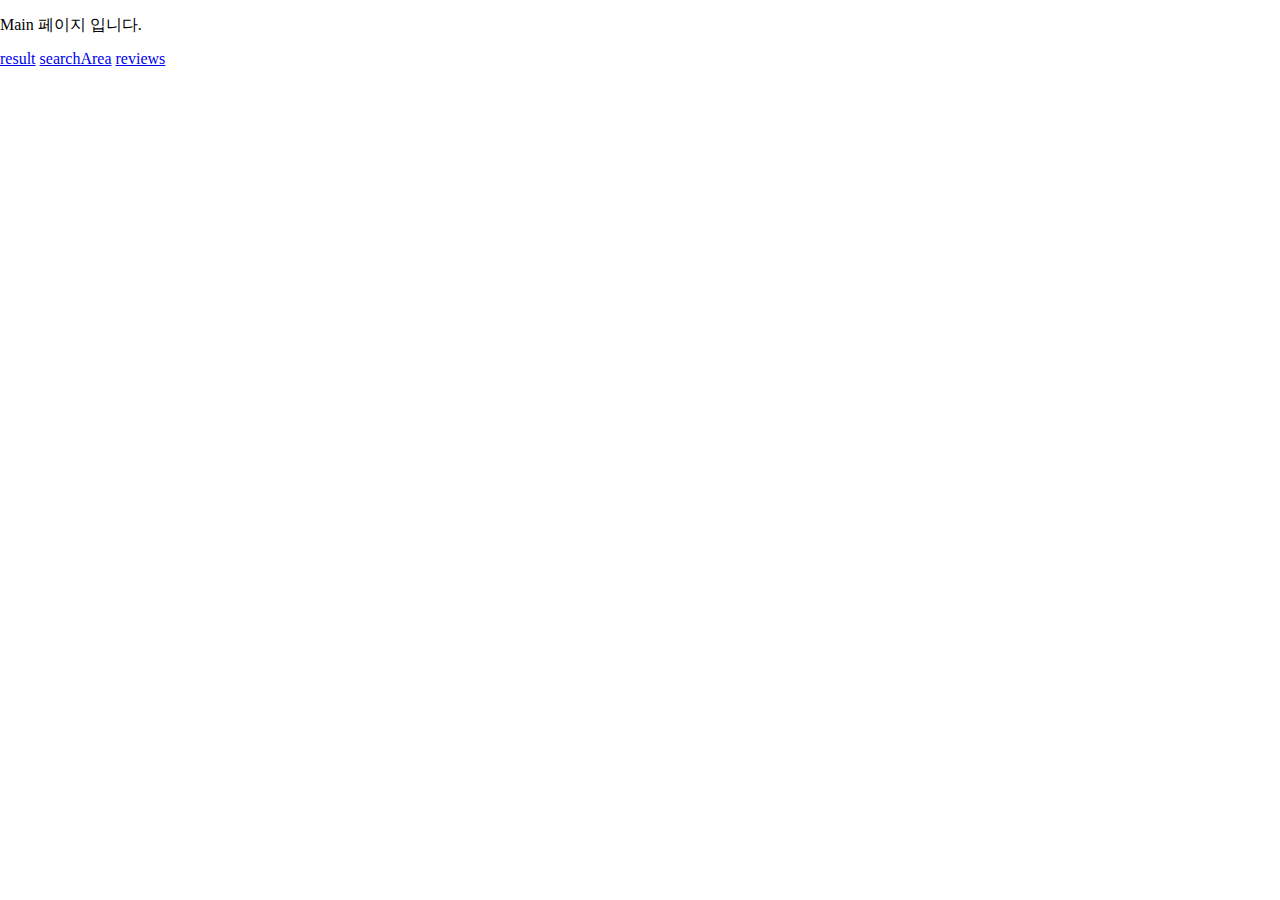
==== templates/index.html @ 72425c4c "Merge pull request #3 from Boyage99/feature/review-route" ====
<!DOCTYPE html>
<html lang="en">
  <head>
    <meta charset="UTF-8" />
    <meta name="viewport" content="width=device-width, initial-scale=1.0" />

    <!-- Bootstrap CSS -->
    <link
      href="https://cdn.jsdelivr.net/npm/bootstrap@5.1.3/dist/css/bootstrap.min.css"
      rel="stylesheet"
      integrity="sha384-1BmE4kWBq78iYhFldvKuhfTAU6auU8tT94WrHftjDbrCEXSU1oBoqyl2QvZ6jIW3"
      crossorigin="anonymous"
    />
    <link rel="stylesheet" href="/static/css/default.css" />
    <title>주차어디</title>
  </head>
  <body>
    <p>Main 페이지 입니다.</p>
    <a href="result">result</a>
    <a href="searchArea">searchArea</a>
    <a href="reviews">reviews</a>
    <script
      src="https://cdn.jsdelivr.net/npm/bootstrap@5.1.3/dist/js/bootstrap.bundle.min.js"
      integrity="sha384-ka7Sk0Gln4gmtz2MlQnikT1wXgYsOg+OMhuP+IlRH9sENBO0LRn5q+8nbTov4+1p"
      crossorigin="anonymous"
    ></script>
  </body>
</html>
---- static/css/default.css ----
@charset "UTF-8";

@import url(./normalize.css);
@import url(./font.css);
@import url(./partials.css);
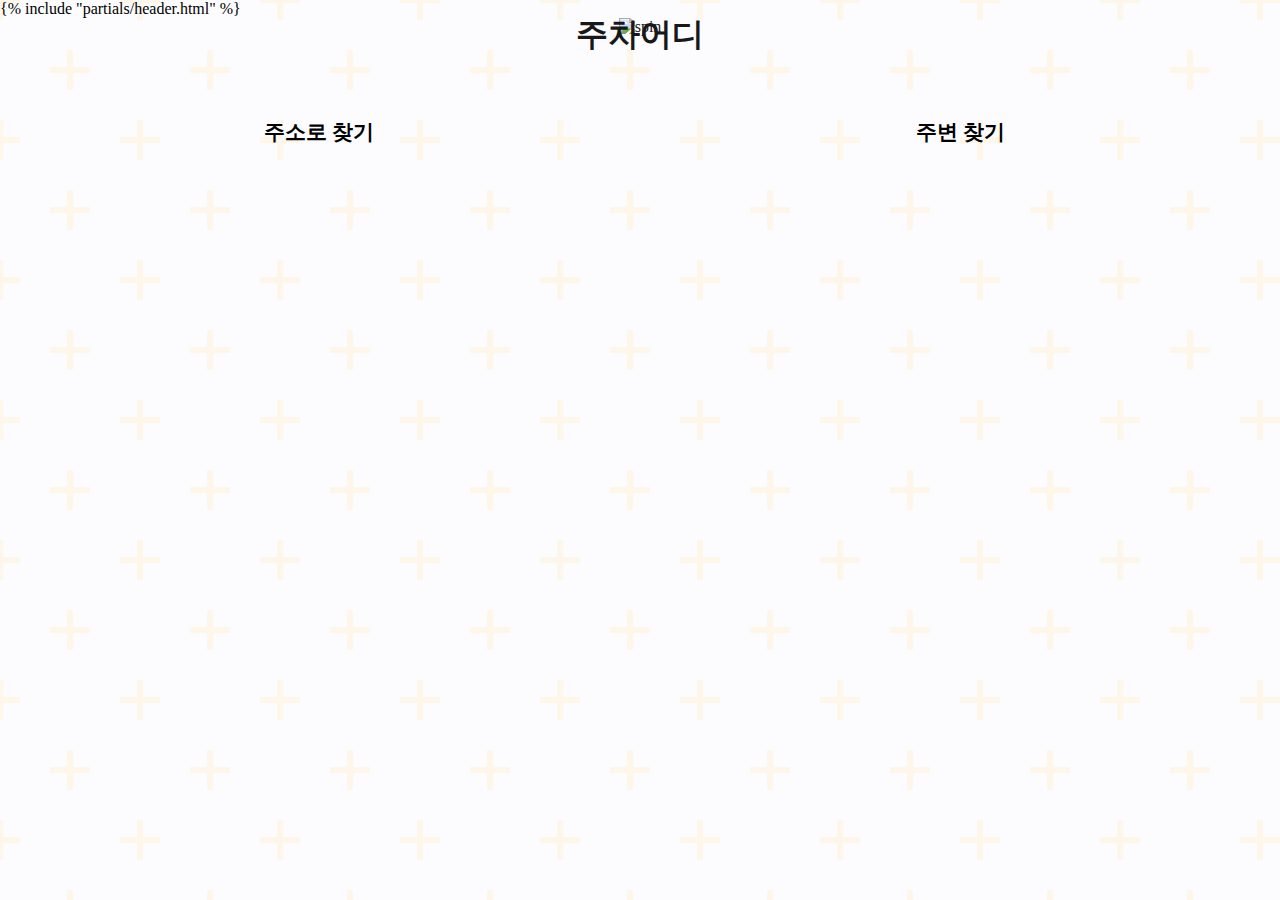
==== commit 859cbb95: "헤더 적용 완료" ====
--- a/templates/index.html
+++ b/templates/index.html
@@ -1,5 +1,5 @@
 <!DOCTYPE html>
-<html lang="en">
+<html lang="kr">
   <head>
     <meta charset="UTF-8" />
     <meta name="viewport" content="width=device-width, initial-scale=1.0" />
@@ -11,18 +11,43 @@
       integrity="sha384-1BmE4kWBq78iYhFldvKuhfTAU6auU8tT94WrHftjDbrCEXSU1oBoqyl2QvZ6jIW3"
       crossorigin="anonymous"
     />
+    <link
+      rel="stylesheet"
+      href="https://maxcdn.bootstrapcdn.com/font-awesome/4.6.2/css/font-awesome.min.css"
+    />
     <link rel="stylesheet" href="/static/css/default.css" />
+    <link rel="stylesheet" href="/static/css/index.css" />
+    <link rel="stylesheet" href="/static/css/partials.css" />
     <title>주차어디</title>
   </head>
-  <body>
-    <p>Main 페이지 입니다.</p>
-    <a href="result">result</a>
-    <a href="searchArea">searchArea</a>
-    <a href="reviews">reviews</a>
+  <body class="">
+    {% include "partials/header.html" %}
+    <div class="pattern-bg"></div>
+    <main class="container custom-max-width">
+      <header>
+        <img src="static/img/spin.gif" alt="spin" />
+        <h1>주차어디</h1>
+      </header>
+      <div class="button-wrap">
+        <div id="address" class="search-btn address rounded-3">주소로 찾기</div>
+        <div id="nearby" class="search-btn nearby rounded-3">주변 찾기</div>
+      </div>
+    </main>
     <script
       src="https://cdn.jsdelivr.net/npm/bootstrap@5.1.3/dist/js/bootstrap.bundle.min.js"
       integrity="sha384-ka7Sk0Gln4gmtz2MlQnikT1wXgYsOg+OMhuP+IlRH9sENBO0LRn5q+8nbTov4+1p"
       crossorigin="anonymous"
     ></script>
+    <script>
+      const address = document.querySelector("#address");
+      const nearby = document.querySelector("#nearby");
+      console.log(address);
+      address.addEventListener("click", () => {
+        window.location.href = "result";
+      });
+      nearby.addEventListener("click", () => {
+        window.location.href = "result";
+      });
+    </script>
   </body>
 </html>
--- a/static/css/index.css
+++ b/static/css/index.css
@@ -0,0 +1,93 @@
+.pattern-bg {
+  position: absolute;
+  z-index: -2;
+  top: 0;
+  bottom: 0;
+  left: 0;
+  right: 0;
+  background-color: #e5e5f7;
+  opacity: 0.1;
+  background: radial-gradient(
+      circle,
+      transparent 20%,
+      #e5e5f7 20%,
+      #e5e5f7 80%,
+      transparent 80%,
+      transparent
+    ),
+    radial-gradient(
+        circle,
+        transparent 20%,
+        #e5e5f7 20%,
+        #e5e5f7 80%,
+        transparent 80%,
+        transparent
+      )
+      70px 70px,
+    linear-gradient(
+        #edae36 5.6000000000000005px,
+        transparent 5.6000000000000005px
+      )
+      0 -2.8000000000000003px,
+    linear-gradient(
+        90deg,
+        #edae36 5.6000000000000005px,
+        #e5e5f7 5.6000000000000005px
+      ) -2.8000000000000003px 0;
+  background-size: 140px 140px, 140px 140px, 70px 70px, 70px 70px;
+}
+
+header {
+  text-align: center;
+  position: relative;
+  z-index: -3;
+}
+
+header img {
+  width: 100%;
+}
+
+header h1 {
+  font-weight: bold;
+  position: absolute;
+  top: 50%;
+  left: 50%;
+  transform: translate(-50%, -90%);
+}
+
+.button-wrap {
+  display: flex;
+  gap: 0.2em;
+}
+
+.search-btn {
+  background-color: var(--custom-yellow);
+  color: var(--custom-gray-black);
+  flex: 1;
+  text-align: center;
+  padding: 4em 0;
+  font-size: 1.3rem;
+  font-weight: 700;
+  cursor: pointer;
+}
+
+.search-btn a {
+  color: var(--custom-gray-black);
+  font-size: 1.3rem;
+  font-weight: 700;
+  text-decoration: none;
+  z-index: 99;
+}
+
+.address {
+  background-image: url("/static/img/map.svg");
+  background-position: center;
+  background-size: 50%;
+  background-repeat: no-repeat;
+}
+.nearby {
+  background-image: url("/static/img/gps.svg");
+  background-position: center;
+  background-size: 50%;
+  background-repeat: no-repeat;
+}
--- a/static/css/partials.css
+++ b/static/css/partials.css
@@ -0,0 +1,53 @@
+#navbar {
+  display: flex;
+  justify-content: space-between;
+  align-items: center;
+  height: 50px;
+  padding-top: 10px;
+  margin-bottom: 20px;
+  font-size: 15px;
+  z-index: 1000;
+}
+
+.btn-back,
+.btn-logout {
+  color: #10181e;
+  font-weight: 500;
+}
+
+.btn-back::before {
+  font-family: "FontAwesome";
+  content: "\f104";
+  padding: 10px;
+  font-weight: 900;
+}
+
+.btn-logout::after {
+  font-family: "FontAwesome";
+  content: "\f08b";
+  padding: 10px;
+  font-weight: 900;
+}
+
+#homenav {
+  position: fixed;
+  bottom: 3vh;
+  left: calc(50% - 40px);
+  width: 80px;
+  height: 80px;
+  border-radius: 50%;
+  background: #10181e;
+  color: white !important;
+}
+
+.link-home {
+  display: flex;
+  justify-content: center;
+  align-items: center;
+  width: 100%;
+  height: 100%;
+}
+
+.link-home img {
+  width: 45px;
+}
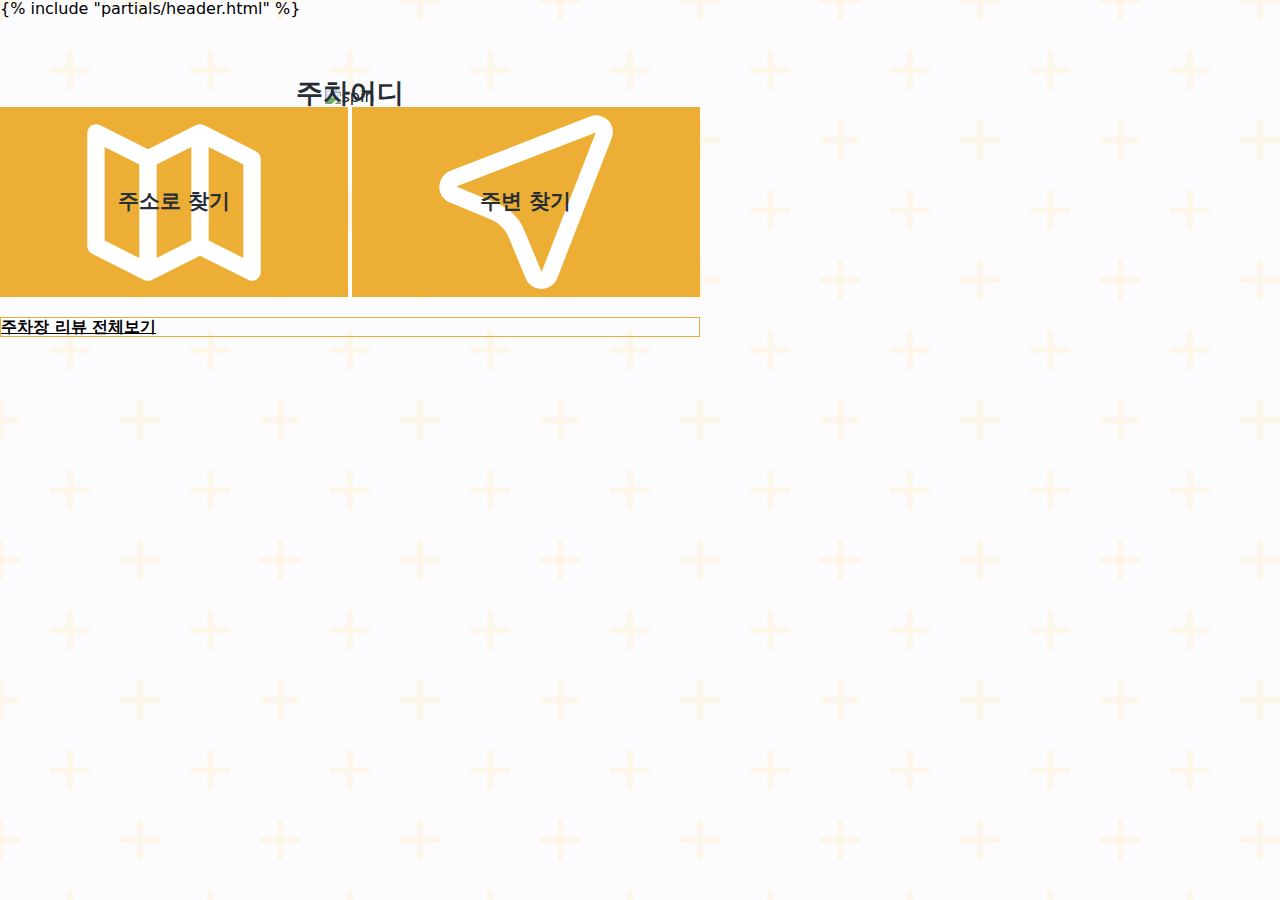
==== commit 19beff7c: "인덱스 페이지 리뷰 전체보기 버튼 추가" ====
--- a/templates/index.html
+++ b/templates/index.html
@@ -32,6 +32,11 @@
         <div id="address" class="search-btn address rounded-3">주소로 찾기</div>
         <div id="nearby" class="search-btn nearby rounded-3">주변 찾기</div>
       </div>
+      <div class="link-reviewpage btn cutom-yellow-border w-100">
+        <a href="/reviews" class="cutom-black-text text-decoration-none"
+          >주차장 리뷰 전체보기</a
+        >
+      </div>
     </main>
     <script
       src="https://cdn.jsdelivr.net/npm/bootstrap@5.1.3/dist/js/bootstrap.bundle.min.js"
--- a/static/css/default.css
+++ b/static/css/default.css
@@ -2,4 +2,36 @@
 
 @import url(./normalize.css);
 @import url(./font.css);
-@import url(./partials.css);+@import url(./partials.css);
+
+:root {
+  --custom-black: #010101;
+  --custom-soft-black: #10181e;
+  --custom-gray-black: #272f35;
+  --custom-yellow: #edae36;
+  --custom-gray: #76838a;
+}
+
+a:hover {
+  color: inherit;
+}
+
+.custom-max-width {
+  max-width: 700px;
+}
+
+.cutom-yellow-bg {
+  background-color: var(--custom-yellow);
+}
+
+.cutom-yellow-border {
+  border: 1px solid var(--custom-yellow);
+}
+
+.cutom-yellow-text {
+  color: var(--custom-yellow);
+}
+
+.cutom-black-text {
+  color: var(--custom-black);
+}
--- a/static/css/index.css
+++ b/static/css/index.css
@@ -91,3 +91,22 @@
   background-size: 50%;
   background-repeat: no-repeat;
 }
+
+
+.link-reviewpage {
+  margin-top: 20px;
+}
+
+.link-reviewpage a {
+  display: block;
+  width: 100%;
+  font-weight: 600;
+}
+
+.link-reviewpage:active {
+  background-color: #edae36;
+}
+
+.link-reviewpage:active a {
+  color: white;
+}--- a/static/css/partials.css
+++ b/static/css/partials.css
@@ -1,16 +1,23 @@
-#navbar {
+.navbar {
   display: flex;
   justify-content: space-between;
   align-items: center;
-  height: 50px;
-  padding-top: 10px;
+  position: fixed;
+  top: 0;
+  left: 0;
+  right: 0;
+  height: 55px;
+  padding: 10px;
   margin-bottom: 20px;
   font-size: 15px;
   z-index: 1000;
 }
 
-.btn-back,
-.btn-logout {
+.navbar.scroll {
+  background-color: rgba(255, 255, 255, 0.7);
+}
+
+.btn-back, .btn-logout {
   color: #10181e;
   font-weight: 500;
 }
@@ -32,9 +39,9 @@
 #homenav {
   position: fixed;
   bottom: 3vh;
-  left: calc(50% - 40px);
-  width: 80px;
-  height: 80px;
+  left: calc(50% - 30px);
+  width: 60px;
+  height: 60px;
   border-radius: 50%;
   background: #10181e;
   color: white !important;
@@ -49,5 +56,9 @@
 }
 
 .link-home img {
-  width: 45px;
+  width: 35px;
 }
+
+main {
+  margin: 70px 0 100px;
+}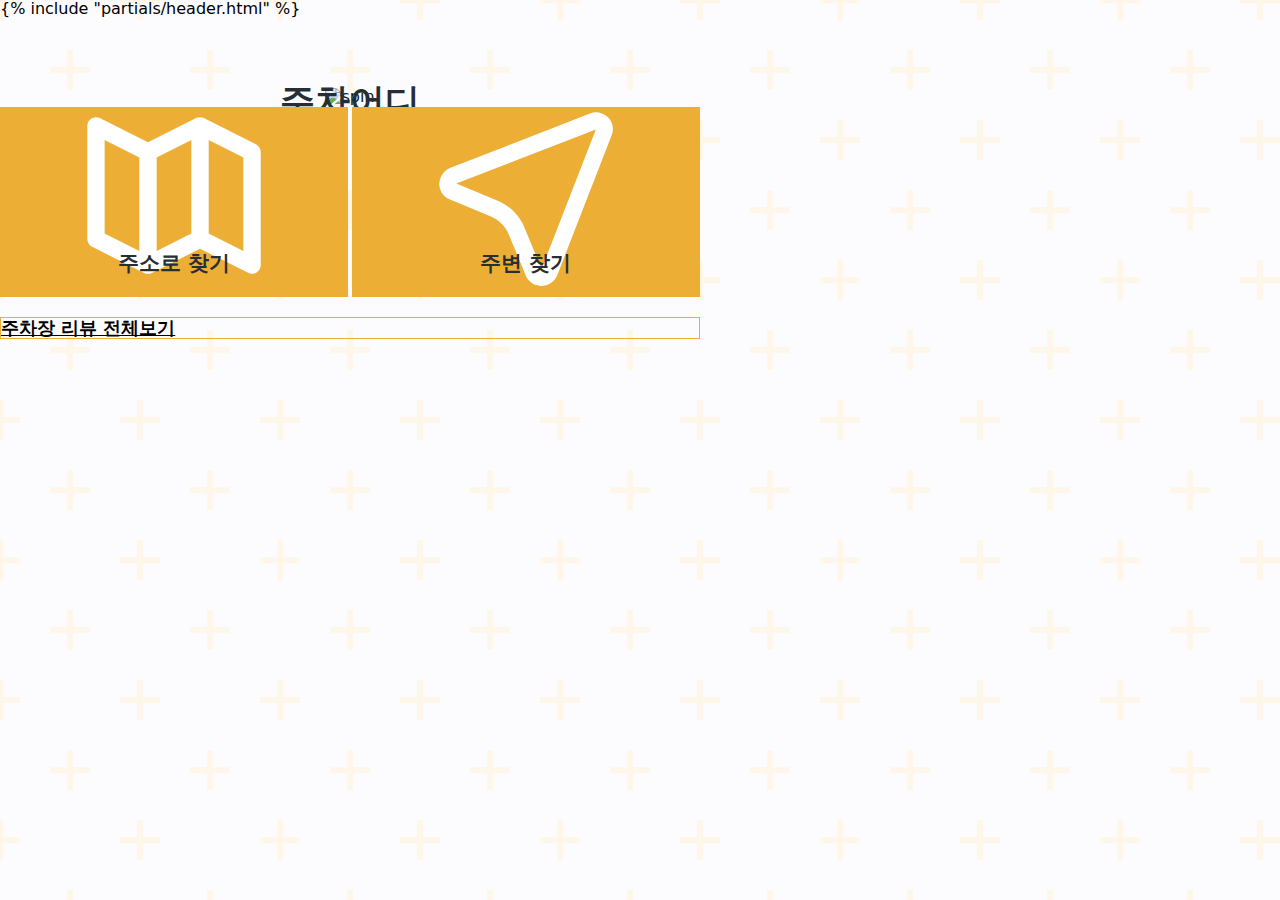
==== commit 3d6f5dc1: "Merge pull request #28 from Boyage99/develop" ====
--- a/templates/index.html
+++ b/templates/index.html
@@ -19,6 +19,7 @@
     <link rel="stylesheet" href="/static/css/index.css" />
     <link rel="stylesheet" href="/static/css/partials.css" />
     <title>주차어디</title>
+    <script defer src="/static/js/navbar.js"></script>
   </head>
   <body class="">
     {% include "partials/header.html" %}
@@ -29,10 +30,10 @@
         <h1>주차어디</h1>
       </header>
       <div class="button-wrap">
-        <div id="address" class="search-btn address rounded-3">주소로 찾기</div>
-        <div id="nearby" class="search-btn nearby rounded-3">주변 찾기</div>
+        <div id="address" class="search-btn address rounded-3 fw-bolder">주소로 찾기</div>
+        <div id="nearby" class="search-btn nearby rounded-3 fw-bolder">주변 찾기</div>
       </div>
-      <div class="link-reviewpage btn cutom-yellow-border w-100">
+      <div class="link-reviewpage btn cutom-yellow-border border-2 w-100">
         <a href="/reviews" class="cutom-black-text text-decoration-none"
           >주차장 리뷰 전체보기</a
         >
@@ -48,10 +49,10 @@
       const nearby = document.querySelector("#nearby");
       console.log(address);
       address.addEventListener("click", () => {
-        window.location.href = "result";
+        window.location.href = "selectAddress";
       });
       nearby.addEventListener("click", () => {
-        window.location.href = "result";
+        window.location.href = "searchArea";
       });
     </script>
   </body>
--- a/static/css/default.css
+++ b/static/css/default.css
@@ -21,7 +21,7 @@
 }
 
 .cutom-yellow-bg {
-  background-color: var(--custom-yellow);
+  background-color: var(--custom-yellow) !important;
 }
 
 .cutom-yellow-border {
@@ -35,3 +35,4 @@
 .cutom-black-text {
   color: var(--custom-black);
 }
+
--- a/static/css/index.css
+++ b/static/css/index.css
@@ -1,6 +1,7 @@
 .pattern-bg {
   position: absolute;
   z-index: -2;
+  height: 100vh;
   top: 0;
   bottom: 0;
   left: 0;
@@ -52,7 +53,8 @@
   position: absolute;
   top: 50%;
   left: 50%;
-  transform: translate(-50%, -90%);
+  font-size: 2.2em;
+  transform: translate(-50%, -67%);
 }
 
 .button-wrap {
@@ -65,7 +67,7 @@
   color: var(--custom-gray-black);
   flex: 1;
   text-align: center;
-  padding: 4em 0;
+  padding: 7em 0 1em;
   font-size: 1.3rem;
   font-weight: 700;
   cursor: pointer;
@@ -81,17 +83,16 @@
 
 .address {
   background-image: url("/static/img/map.svg");
-  background-position: center;
+  background-position: 50% 30%;
   background-size: 50%;
   background-repeat: no-repeat;
 }
 .nearby {
   background-image: url("/static/img/gps.svg");
-  background-position: center;
+  background-position: 50% 30%;
   background-size: 50%;
   background-repeat: no-repeat;
 }
-
 
 .link-reviewpage {
   margin-top: 20px;
@@ -101,6 +102,7 @@
   display: block;
   width: 100%;
   font-weight: 600;
+  font-size: 1.1rem;
 }
 
 .link-reviewpage:active {
@@ -109,4 +111,4 @@
 
 .link-reviewpage:active a {
   color: white;
-}+}
--- a/static/css/partials.css
+++ b/static/css/partials.css
@@ -17,7 +17,8 @@
   background-color: rgba(255, 255, 255, 0.7);
 }
 
-.btn-back, .btn-logout {
+.btn-back,
+.btn-logout {
   color: #10181e;
   font-weight: 500;
 }
@@ -61,4 +62,4 @@
 
 main {
   margin: 70px 0 100px;
-}+}
